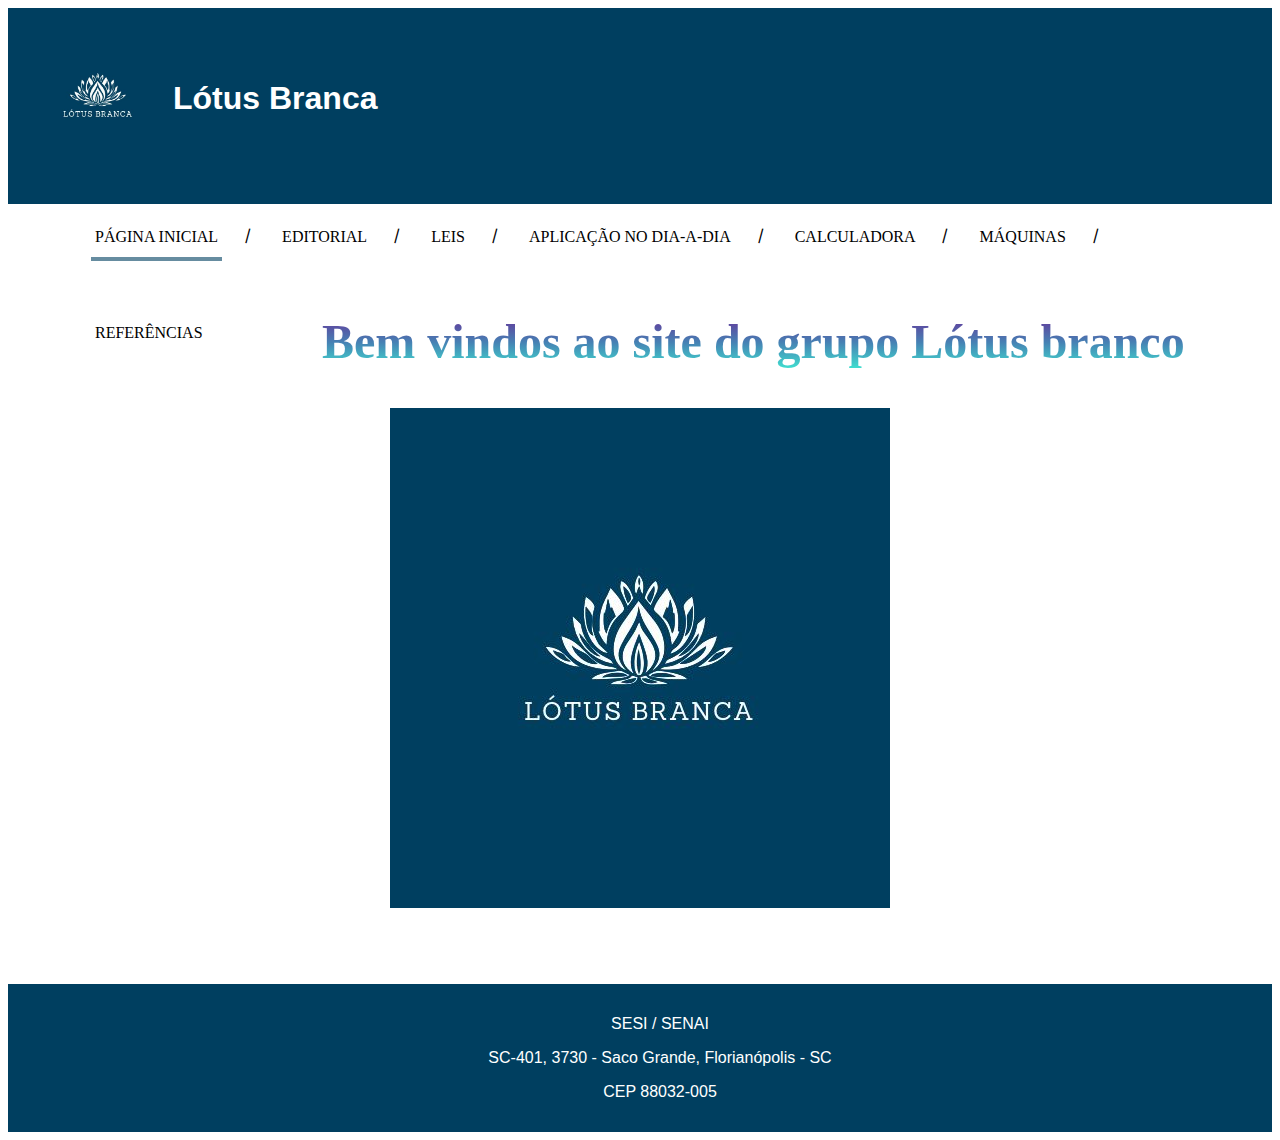
==== index.html @ 8d3efe5d "Add files via upload" ====
<!DOCTYPE html>
<html lang="pt-br">
<head>
    <meta charset="UTF-8">
    <meta http-equiv="X-UA-Compatible" content="IE=edge">
    <meta name="viewport" content="width=device-width, initial-scale=1.0">
    <link rel="stylesheet" href="css/estiloindex.css">
    <title>Document</title>
</head>
<body>
 <header>
    <div class="container2">
        <img src="pngs/lotus.jpeg" alt="Lótus Branca" width="150">
    <h1>Lótus Branca</h1>
    </div>
    <nav>
          
        <ul>
        
            <li class="ativo"><a href="index.html">PÁGINA INICIAL</a></li>
            <li><a href="editorial.html">EDITORIAL</a></li>
            <li><a href="leis.html">LEIS</a></li>
            <li><a href="aplicacao.html">APLICAÇÃO NO DIA-A-DIA</a></li>
            <li><a href="calculadora.html">CALCULADORA</a></li>
            <li><a href="maquina.html">MÁQUINAS</a></li>
            <li><a href="referencias.html">REFERÊNCIAS</a></li>
        
        </ul>
      
    </nav>
 </header>
 <div class="container">
    <center><br><br><br><br>
        <h2 class="gradient"> Bem vindos ao site do grupo Lótus branco</h2>
     <img src="pngs/lotus.jpeg" alt="Lótus Branca">
 </center>
 </div>
 <center>
    <br><br><br><br>
 <footer>
    <ul>
        <p>SESI / SENAI</p>
        <p>SC-401, 3730 - Saco Grande, Florianópolis - SC</p>
        <p>CEP 88032-005</p>
    </ul>
</footer>
 </center>
</body>
</html>
---- css/estiloindex.css ----
body{
    background-color: #ffffff;
  }
  header, footer{
    background-color: #003f60;
    padding: 15px;
  }
  .container2{
    display: flex;
    align-items: center;
  }
  h1, ul p{
    font-family:'Source Sans Pro', sans-serif;
    color: #ffffff;
  }
  nav {
      width:100%;
      text-align:center;
      font-size: 1,5em;
    }
    li a{
      color: #000000;
    }
    li {
      float: left;
      position: relative;
      display: block;
      width: 100%;
      float: left;
    }
    li:after {
      color: #000000;
      content: '|';
      position: absolute;
      top: 2.3em;
      right: 0;
      z-index: 1;
      font-family: 'Source Sans Pro', sans-serif;
      transform: rotate(15deg);
      -webkit-transform: rotate(15deg);
      -o-transform: rotate(15deg);
      -ms-transform: rotate(15deg);
      display:none;
    }
    li:last-child:after {
        content: none;
      }
      a {
        color: #777;
        position: relative;
        display: inline-block;
        text-decoration: none;
        transition: .3s;
        line-height: 2em;
        padding: 2em;
      }
      li.ativo > a,li > a:hover { background-color:transparent; color:rgb(0, 0, 0); }
      li > a:after {
        content: '';
        position: absolute;
        bottom: 1.5em;
        left: 15%;
        width: 70%;
        height: 4px;
        transform: scaleX(0);
        background-color: #003f60;
        transition: all .2s ease;
        opacity: 0.6;
      }
      li.ativo > a:after,li > a:hover::after { transform:scaleX(1); }
      /*960PX BREAKPOINT*/
      @media (min-width:60em){
          li       { width:auto; display:inline; }
          li:after { display:block; }
      }

      h2 {
        font-size: 3rem;
        font-weight: bold;
        line-height: 1.1;
      }
      .gradient {
        background-image: linear-gradient(to bottom, rebeccapurple, steelblue, turquoise);
        background-clip: text;
        -webkit-background-clip: text;
        -webkit-text-fill-color: transparent;
        color: black;
  
      }
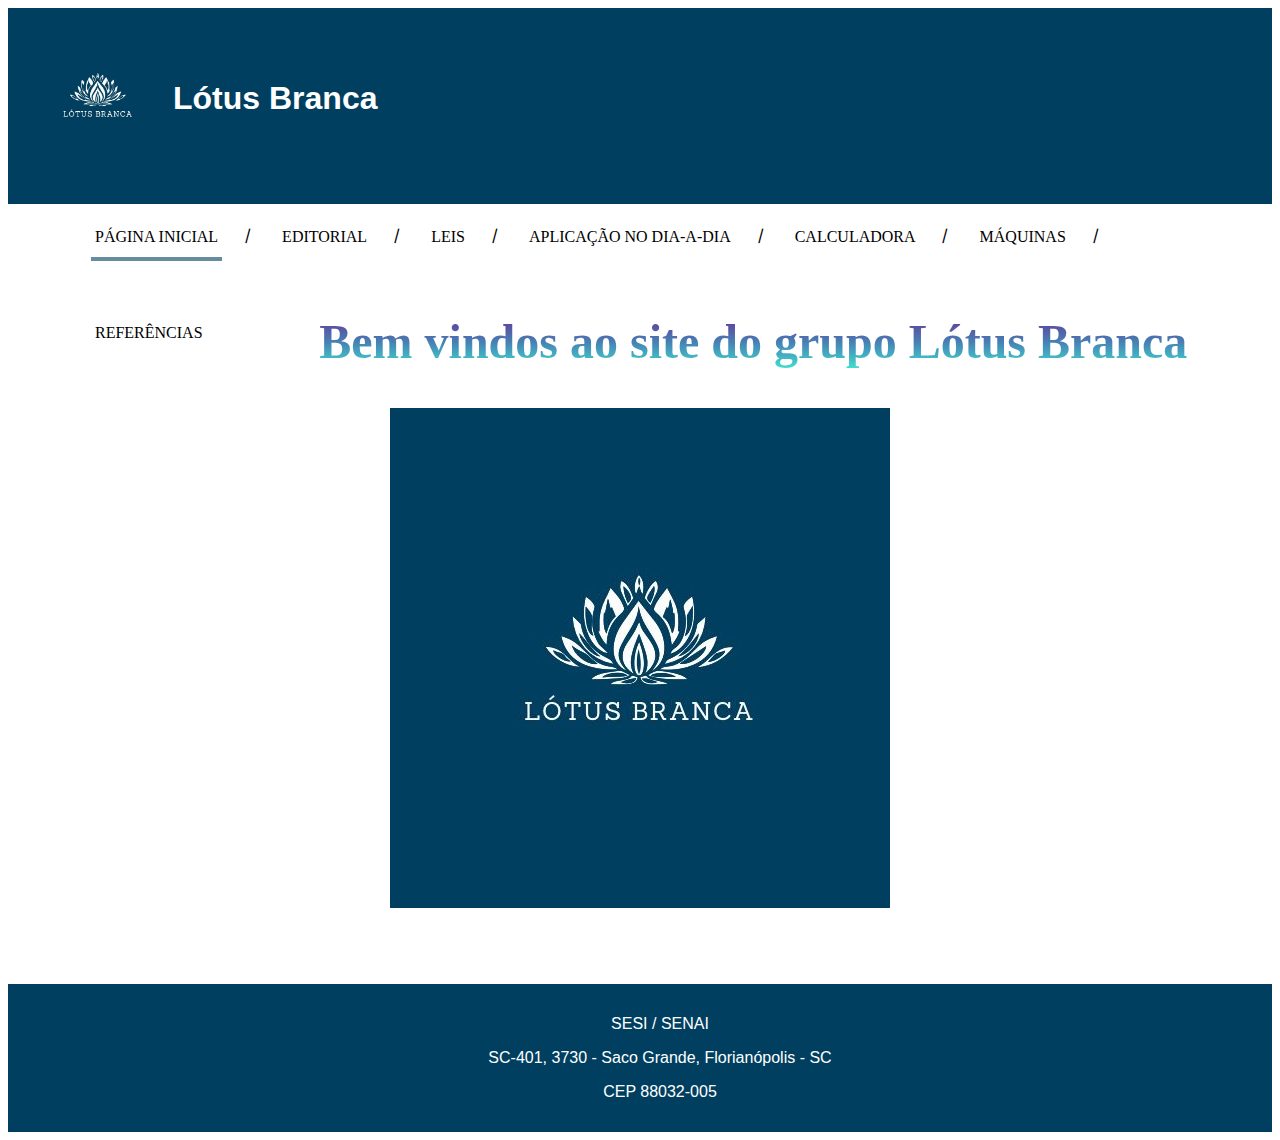
==== commit 9ae43cde: "Update index.html" ====
--- a/index.html
+++ b/index.html
@@ -5,7 +5,7 @@
     <meta http-equiv="X-UA-Compatible" content="IE=edge">
     <meta name="viewport" content="width=device-width, initial-scale=1.0">
     <link rel="stylesheet" href="css/estiloindex.css">
-    <title>Document</title>
+    <title>SA Lotus Branca</title>
 </head>
 <body>
  <header>
@@ -31,7 +31,7 @@
  </header>
  <div class="container">
     <center><br><br><br><br>
-        <h2 class="gradient"> Bem vindos ao site do grupo Lótus branco</h2>
+        <h2 class="gradient"> Bem vindos ao site do grupo Lótus Branca</h2>
      <img src="pngs/lotus.jpeg" alt="Lótus Branca">
  </center>
  </div>
@@ -46,4 +46,4 @@
 </footer>
  </center>
 </body>
-</html>+</html>
